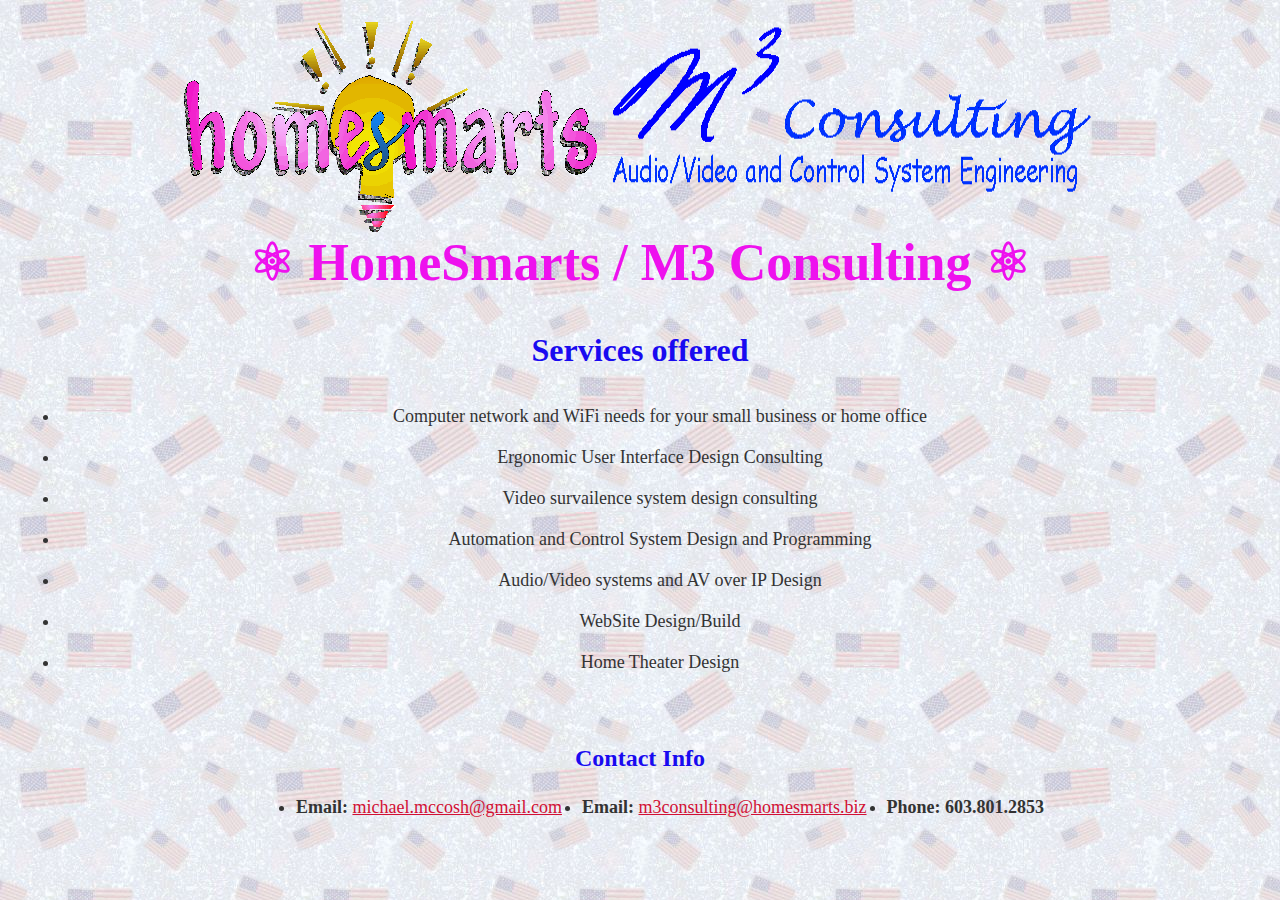
==== index.html @ 304984ea "add viewport code" ====
<!DOCTYPE html>
<html lang="en-us">
    <head>
        <!-- Required meta tags -->
        <meta charset="UTF-8">
        <meta name="viewport" content="width=device-width, initial-scale=1, shrink-to-fit=no">

        <!-- Bootstrap CSS -->
        <link rel="stylesheet" href="https://stackpath.bootstrapcdn.com/bootstrap/4.5.0/css/bootstrap.min.css" integrity="sha384-9aIt2nRpC12Uk9gS9baDl411NQApFmC26EwAOH8WgZl5MYYxFfc+NcPb1dKGj7Sk" crossorigin="anonymous">
        <!-- Local CSS -->
        <!-- <link rel="stylesheet" type="text/css" href="css/reset.css"> -->
        <link rel="stylesheet" type="text/css" href="css/homesmarts.css">

        <title>HomeSmarts &#x2f; M3 Consulting</title>
    </head>
    <body>

    
        <!-- Site Header -->
        <header>
            <!-- Section for logos -->
            <section class="logo">
                <img src="images/HSLogo.gif" alt="HomeSmarts Logo" />
                <img src="images/ConsultLogo2.gif" alt="M3 Consulting Logo" />
            </section>
            <h1>&#9883; HomeSmarts &#x2f; M3 Consulting &#9883;</h1>
        </header>

        <!-- main section: Services Offered -->
        <section class="main">

            <!-- h2: Tier-2 Headline -->
            <h2>Services offered</h2>

            <!-- Unordered list -->
            <ul>
                <li>Computer network and WiFi needs for your small business or home office</li>
                <li>Ergonomic User Interface Design Consulting</li>
                <li>Video survailence system design consulting</li>
                <li>Automation and Control System Design and Programming</li>
                <li>Audio/Video systems and AV over IP Design</li>
                <li>WebSite Design/Build</li>
                <li>Home Theater Design</li>
            </ul>

        </section>
            

        <footer>
            <!-- footer: Contact Info -->
            <section class="contact">
                <!-- h2: Tier-2 Headline -->
                <h2>Contact Info</h2>

                <!-- Unordered list -->
                <ul>
                    <li><strong>Email:</strong> <a href="#">michael.mccosh@gmail.com</a></li>
                    <li><strong>Email:</strong> <a href="#">m3consulting@homesmarts.biz</a></li>
                    <li><strong>Phone: 603.801.2853</strong></li>
                </ul>

            </section>

        </footer>
   </body>
</html>
---- css/homesmarts.css ----
/**
 HomeSmarts CSS Stylesheet
 **/

 * {
  box-sizing: border-box;
  text-align: center;
}

body {
  padding: 20px;
  margin: 0;
  font-family: Georgia, "Times New Roman", Times, serif;
  font-size: 18px;
  /* line-height: 200%; */
  color: #333;
  /* background: #99abad; */
  background-image: url("flag-us-tiling-background.jpg");
  background-repeat: repeat;
  /* flexbox code follows */
  display: flex;
  flex-flow: column;
  align-content: center;
  /* justify-content: baseline; */
}

.header {
  padding: 20px;
  background: #f2f7b1;
  margin-top: 200px;
  /* margin: auto; */
  width: 1080px;
}

h1 {
  /* padding: 20px 0; */
  margin: 0;
  margin-bottom: 20px;
  font-family: cursive, "Times New Roman", Times, serif;
  font-size: 52px;
  color: #e1e;
}

h2 {
  font-family: cursive, "Times New Roman", Times, serif;
  font-size: 24px;
  color: rgb(25, 10, 240);
}

a {
  color: #d21034;
}

/* img {
  margin-left: auto;
  margin-right: auto;
} */

.logo, .contact ul {
  /* display: block;   */
  margin: auto;
  /* flexbox code follows */
  display: flex;
  flex-direction: row;
  flex-wrap: wrap;
  justify-content: center;
  /* align-items: stretch; */
  /* position: fixed; */
}


.main {
  /* width: 60%; */
  margin-bottom: 20px;
}
.main li {
  padding:10px;
}
.main h2 {
  margin-top: 20px;
  font-size: 32px;
  
}

.contact li {
  /* padding: 20px; */
  margin-top: 5px;
  margin-left: 20px;
  /* width: 100%; */
}

footer {
  padding: 5px;
  /* background-color: #f1efca; */
}
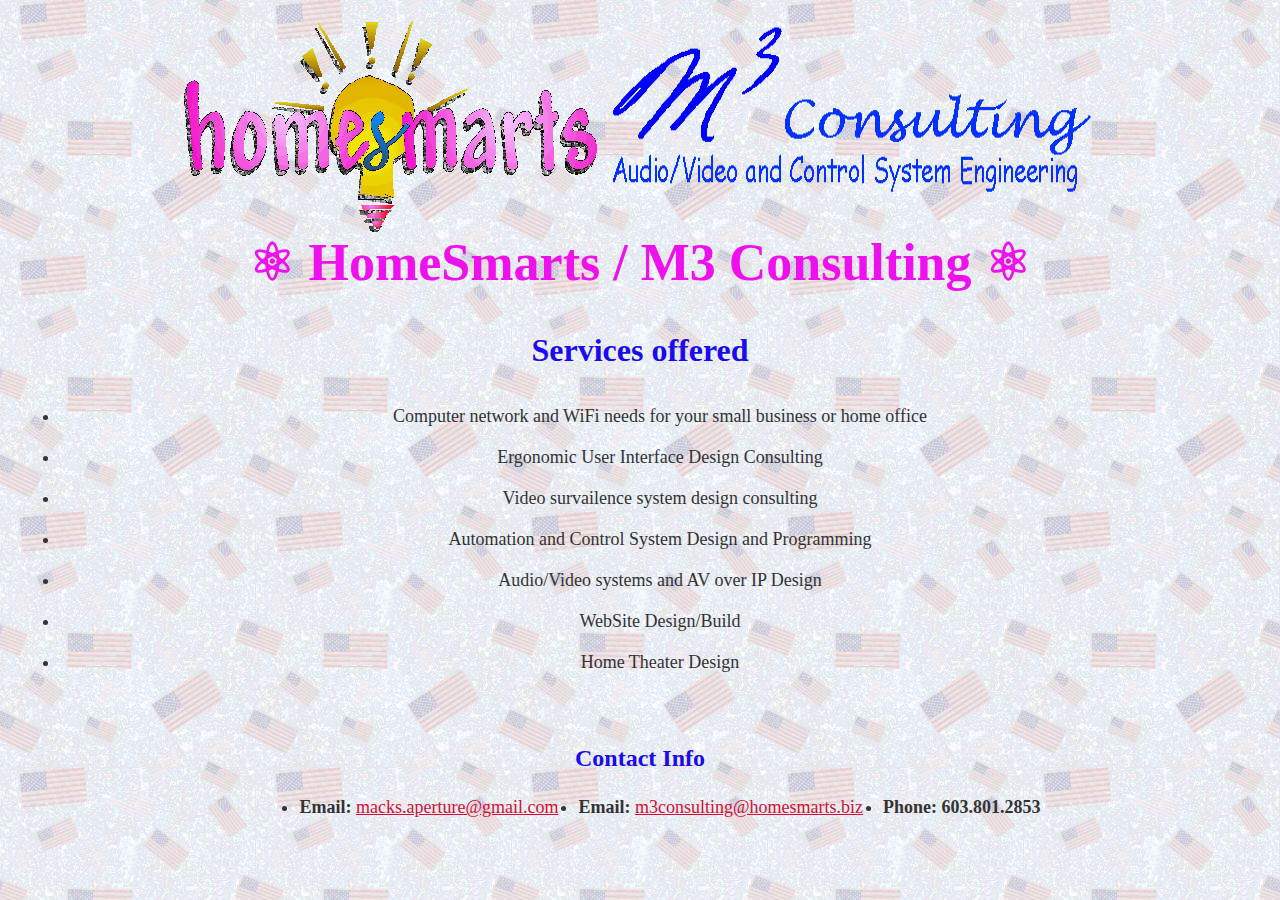
==== commit fe967910: "format" ====
--- a/index.html
+++ b/index.html
@@ -14,8 +14,6 @@
         <title>HomeSmarts &#x2f; M3 Consulting</title>
     </head>
     <body>
-
-    
         <!-- Site Header -->
         <header>
             <!-- Section for logos -->
@@ -54,7 +52,7 @@
 
                 <!-- Unordered list -->
                 <ul>
-                    <li><strong>Email:</strong> <a href="#">michael.mccosh@gmail.com</a></li>
+                    <li><strong>Email:</strong> <a href="#">macks.aperture@gmail.com</a></li>
                     <li><strong>Email:</strong> <a href="#">m3consulting@homesmarts.biz</a></li>
                     <li><strong>Phone: 603.801.2853</strong></li>
                 </ul>
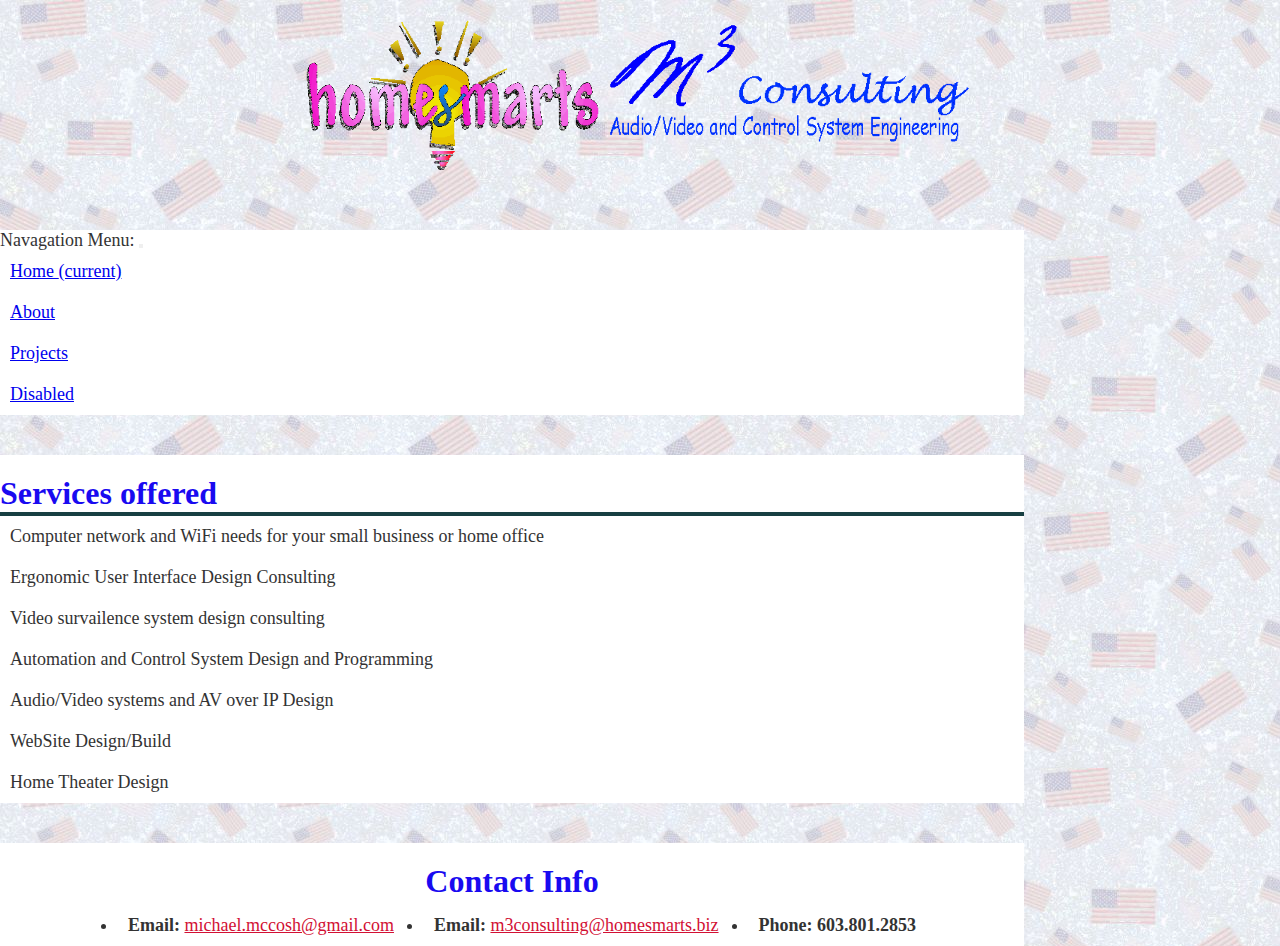
==== commit 30ed14ea: "revision 2" ====
--- a/index.html
+++ b/index.html
@@ -1,64 +1,127 @@
 <!DOCTYPE html>
 <html lang="en-us">
-    <head>
-        <!-- Required meta tags -->
-        <meta charset="UTF-8">
-        <meta name="viewport" content="width=device-width, initial-scale=1, shrink-to-fit=no">
 
-        <!-- Bootstrap CSS -->
-        <link rel="stylesheet" href="https://stackpath.bootstrapcdn.com/bootstrap/4.5.0/css/bootstrap.min.css" integrity="sha384-9aIt2nRpC12Uk9gS9baDl411NQApFmC26EwAOH8WgZl5MYYxFfc+NcPb1dKGj7Sk" crossorigin="anonymous">
-        <!-- Local CSS -->
-        <!-- <link rel="stylesheet" type="text/css" href="css/reset.css"> -->
-        <link rel="stylesheet" type="text/css" href="css/homesmarts.css">
+  <head>
+    <!-- start with meta data -->
+    <meta charset="UTF-8">
+    <meta name="viewport" content="width=device-width, initial-scale=1.0">
 
-        <title>HomeSmarts &#x2f; M3 Consulting</title>
-    </head>
-    <body>
-        <!-- Site Header -->
-        <header>
-            <!-- Section for logos -->
-            <section class="logo">
-                <img src="images/HSLogo.gif" alt="HomeSmarts Logo" />
-                <img src="images/ConsultLogo2.gif" alt="M3 Consulting Logo" />
-            </section>
-            <h1>&#9883; HomeSmarts &#x2f; M3 Consulting &#9883;</h1>
-        </header>
+    <!-- css files -->
+    <link rel="stylesheet" href="https://stackpath.bootstrapcdn.com/bootstrap/4.5.0/css/bootstrap.min.css"integrity="sha384-9aIt2nRpC12Uk9gS9baDl411NQApFmC26EwAOH8WgZl5MYYxFfc+NcPb1dKGj7Sk" crossorigin="anonymous">
+    <link rel="stylesheet" type="text/css" href="css/homesmarts.css">
 
-        <!-- main section: Services Offered -->
-        <section class="main">
+    <!-- page title appears in browset tab -->
+    <title>HomeSmarts &#x2f; M3 Consulting</title>
+  </head>
 
-            <!-- h2: Tier-2 Headline -->
-            <h2>Services offered</h2>
+  <body class="home-page">
 
-            <!-- Unordered list -->
-            <ul>
-                <li>Computer network and WiFi needs for your small business or home office</li>
-                <li>Ergonomic User Interface Design Consulting</li>
-                <li>Video survailence system design consulting</li>
-                <li>Automation and Control System Design and Programming</li>
-                <li>Audio/Video systems and AV over IP Design</li>
-                <li>WebSite Design/Build</li>
-                <li>Home Theater Design</li>
-            </ul>
+    <!-- Site Header -->
+    <header>
+      <!-- Section for logos -->
+      <section class="logo">
+        <img src="images/HSLogo.gif" alt="HomeSmarts Logo" />
+        <img src="images/ConsultLogo2.gif" alt="M3 Consulting Logo" />
+      </section>
+      <!-- <h1>&#9883; HomeSmarts &#x2f; M3 Consulting &#9883;</h1> -->
+    </header>
 
+    <!-- Navigation bar -->
+    <!-- <nav class="navbar">
+      <div class="nav-center"> -->
+        <!-- links -->
+        <!-- <ul class="nav links">
+          <li class="nav-item"><a href="index.html">home</a></li>
+          <li class="nav-item"><a href="about-me.html">about</a></li>
+          <li class="nav-item"><a href="projects.html">projects</a></li>
+          <li class="nav-item"><a href="contact.html">contact</a></li>
+        </ul>
+      </div>
+    </nav> -->
+
+    <div class="container">
+      <nav class="navbar navbar-expand-sm navbar-light" style="background-color: #fff">
+        <a class="navbar-brand mb-0 h1">Navagation Menu:</a>
+        <button class="navbar-toggler" type="button" data-toggle="collapse" data-target="#navbarNavAltMarkup" aria-controls="navbarNavAltMarkup" aria-expanded="false" aria-label="Toggle navigation">
+          <span class="navbar-toggler-icon"></span>
+        </button>
+      
+        <div class="collapse navbar-collapse" id="navbarNavAltMarkup">
+          <ul class="navbar-nav mr-auto">
+            <li class="nav-item active">
+              <a class="nav-link" href="index.html">Home <span class="sr-only">(current)</span></a>
+            </li>
+            <li class="nav-item">
+              <a class="nav-link" href="about-me.html">About</a>
+            </li>
+            <li class="nav-item">
+              <a class="nav-link" href="projects.html">Projects</a>
+            </li>
+            <!-- <li class="nav-item dropdown">
+              <a class="nav-link dropdown-toggle" href="#" id="navbarDropdown" role="button" data-toggle="dropdown" aria-haspopup="true" aria-expanded="false">
+                Dropdown
+              </a>
+              <div class="dropdown-menu" aria-labelledby="navbarDropdown">
+                <a class="dropdown-item" href="#">Action</a>
+                <a class="dropdown-item" href="#">Another action</a>
+                <div class="dropdown-divider"></div>
+                <a class="dropdown-item" href="#">Something else here</a>
+              </div>
+            </li> -->
+            <li class="nav-item">
+              <a class="nav-link disabled" href="#" tabindex="-1" aria-disabled="true">Disabled</a>
+            </li>
+          </ul>
+        </div>        
+      </nav>
+    </div>
+
+    <!-- main section: Services Offered -->
+    <section class="container">
+      <div class="row">
+
+        <!-- h2: Tier-2 Headline -->
+        <div class="col-12">
+          <h2>Services offered</h2>
+          <hr>
+        </div>
+      </div>
+      <div class="row">
+        <!-- Unordered list -->
+        <ul class="col-12">
+          <li>Computer network and WiFi needs for your small business or home office</li>
+          <li>Ergonomic User Interface Design Consulting</li>
+          <li>Video survailence system design consulting</li>
+          <li>Automation and Control System Design and Programming</li>
+          <li>Audio/Video systems and AV over IP Design</li>
+          <li>WebSite Design/Build</li>
+          <li>Home Theater Design</li>
+        </ul>
+      </div>
+    </section>
+
+
+    <div class="container">
+      <footer>
+        <!-- footer: Contact Info -->
+        <section class="contact">
+          <div class="row">
+            <div class="col-12">
+              <!-- h2: Tier-2 Headline -->
+              <h2>Contact Info</h2>
+
+              <!-- Unordered list -->
+              <ul>
+                <li><strong>Email:</strong> <a href="#">michael.mccosh@gmail.com</a></li>
+                <li><strong>Email:</strong> <a href="#">m3consulting@homesmarts.biz</a></li>
+                <li><strong>Phone: 603.801.2853</strong></li>
+              </ul>
+            </div>
+          </div>
         </section>
-            
+      </footer>
+    </div>
 
-        <footer>
-            <!-- footer: Contact Info -->
-            <section class="contact">
-                <!-- h2: Tier-2 Headline -->
-                <h2>Contact Info</h2>
+  </body>
 
-                <!-- Unordered list -->
-                <ul>
-                    <li><strong>Email:</strong> <a href="#">macks.aperture@gmail.com</a></li>
-                    <li><strong>Email:</strong> <a href="#">m3consulting@homesmarts.biz</a></li>
-                    <li><strong>Phone: 603.801.2853</strong></li>
-                </ul>
-
-            </section>
-
-        </footer>
-   </body>
-</html>
+</html>--- a/css/homesmarts.css
+++ b/css/homesmarts.css
@@ -1,17 +1,19 @@
 /**
  HomeSmarts CSS Stylesheet
+ revision 2 styling 
  **/
 
- * {
+ *, ::after, ::before {
+  margin: 0;
+  padding: 0;
   box-sizing: border-box;
-  text-align: center;
 }
 
-body {
-  padding: 20px;
+.home-page {
   margin: 0;
   font-family: Georgia, "Times New Roman", Times, serif;
   font-size: 18px;
+  /* text-align: center; */
   /* line-height: 200%; */
   color: #333;
   /* background: #99abad; */
@@ -47,8 +49,10 @@
   color: rgb(25, 10, 240);
 }
 
-a {
-  color: #d21034;
+hr {
+  border-style: solid;
+  border-width: 2px;
+  border-color: rgb(23, 63, 66);
 }
 
 /* img {
@@ -56,6 +60,9 @@
   margin-right: auto;
 } */
 
+.logo {
+  padding: 20px;
+}
 .logo, .contact ul {
   /* display: block;   */
   margin: auto;
@@ -67,30 +74,112 @@
   /* align-items: stretch; */
   /* position: fixed; */
 }
+.logo img {
+  height: 150px;
+}
 
+.container, .main {
+  /* Box-model */
+  width: 1024px;
+  /* Positioning */
+  padding: 40px auto;
+  margin-top: 40px;
+  background: #fff;
+  overflow: hidden;
+  text-decoration: none;
+}
 
-.main {
-  /* width: 60%; */
-  margin-bottom: 20px;
-}
-.main li {
+.container li {
   padding:10px;
 }
-.main h2 {
+.container h2 {
   margin-top: 20px;
   font-size: 32px;
   
 }
 
+/* footer */
+.contact {
+  /* width: 1024px; */
+  /* padding: 40px auto; */
+  /* margin: 40px; */
+  /* margin-top: 40px; */
+  background: #fff;
+}
+.contact h2 {
+  /* justify-content: center; */
+  text-align: center;
+}
+.contact a {
+  color: #d21034;
+}
 .contact li {
   /* padding: 20px; */
   margin-top: 5px;
   margin-left: 20px;
   /* width: 100%; */
 }
+/* footer {
+  padding-left: 40px;
+  background-color: #f1efca;
+} */
 
-footer {
-  padding: 5px;
-  /* background-color: #f1efca; */
+
+/* about me page  */
+.about-me {
+  background-image: url("m3-graywall1.bmp");
+  background-repeat: repeat;
+}
+.bio-image {
+  width: 200px;
+  height: 265px;
+  margin-right: 20px;
+  float: left;
 }
 
+/* projects page */
+.projects-page {
+  background-image: url("./flag-us-tiling-background.jpg");
+  background-repeat: repeat;
+}
+.animation {
+  text-align: center;
+  font-size: 70px;
+}
+.projects img{
+  margin: 20px auto;
+  max-width: 500px;
+}
+
+/*
+=============== 
+Navbar
+===============
+*/
+/* .links a {
+  /* font-size: 1rem; */
+/*  text-transform: capitalize;
+  display: block;
+  padding: 0.5rem 1rem;
+}
+.links a:hover {
+  padding-left: 1.5rem;
+}
+.links {
+  /* height: 10rem; */
+/*  overflow: hidden;
+ }
+.show-links {
+  height: 10rem;
+}
+
+.nav-center {
+  /* max-width: 1170px; */
+/*  margin: 0 auto;
+  display: flex;
+  align-items: center;
+  justify-content: space-between;
+  background: #fff;
+  padding: 1rem;
+} */
+
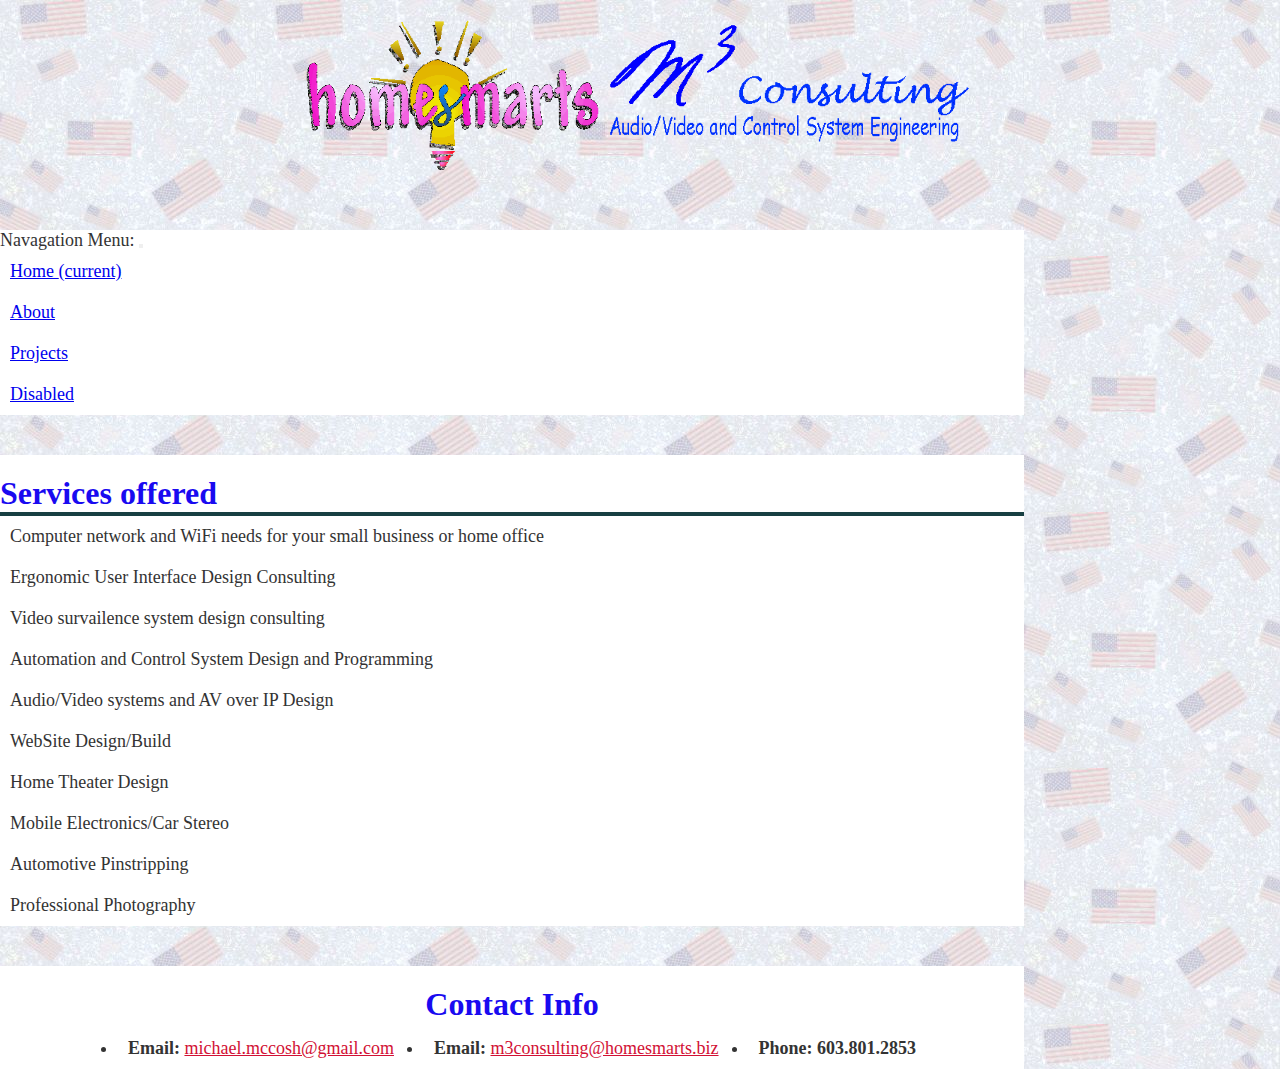
==== commit f1cd2cfa: "added services" ====
--- a/index.html
+++ b/index.html
@@ -96,6 +96,9 @@
           <li>Audio/Video systems and AV over IP Design</li>
           <li>WebSite Design/Build</li>
           <li>Home Theater Design</li>
+          <li>Mobile Electronics/Car Stereo</li>
+          <li>Automotive Pinstripping</li>
+          <li>Professional Photography</li>
         </ul>
       </div>
     </section>
--- a/css/homesmarts.css
+++ b/css/homesmarts.css
@@ -148,7 +148,7 @@
 }
 .projects img{
   margin: 20px auto;
-  max-width: 500px;
+  width: 100%;
 }
 
 /*
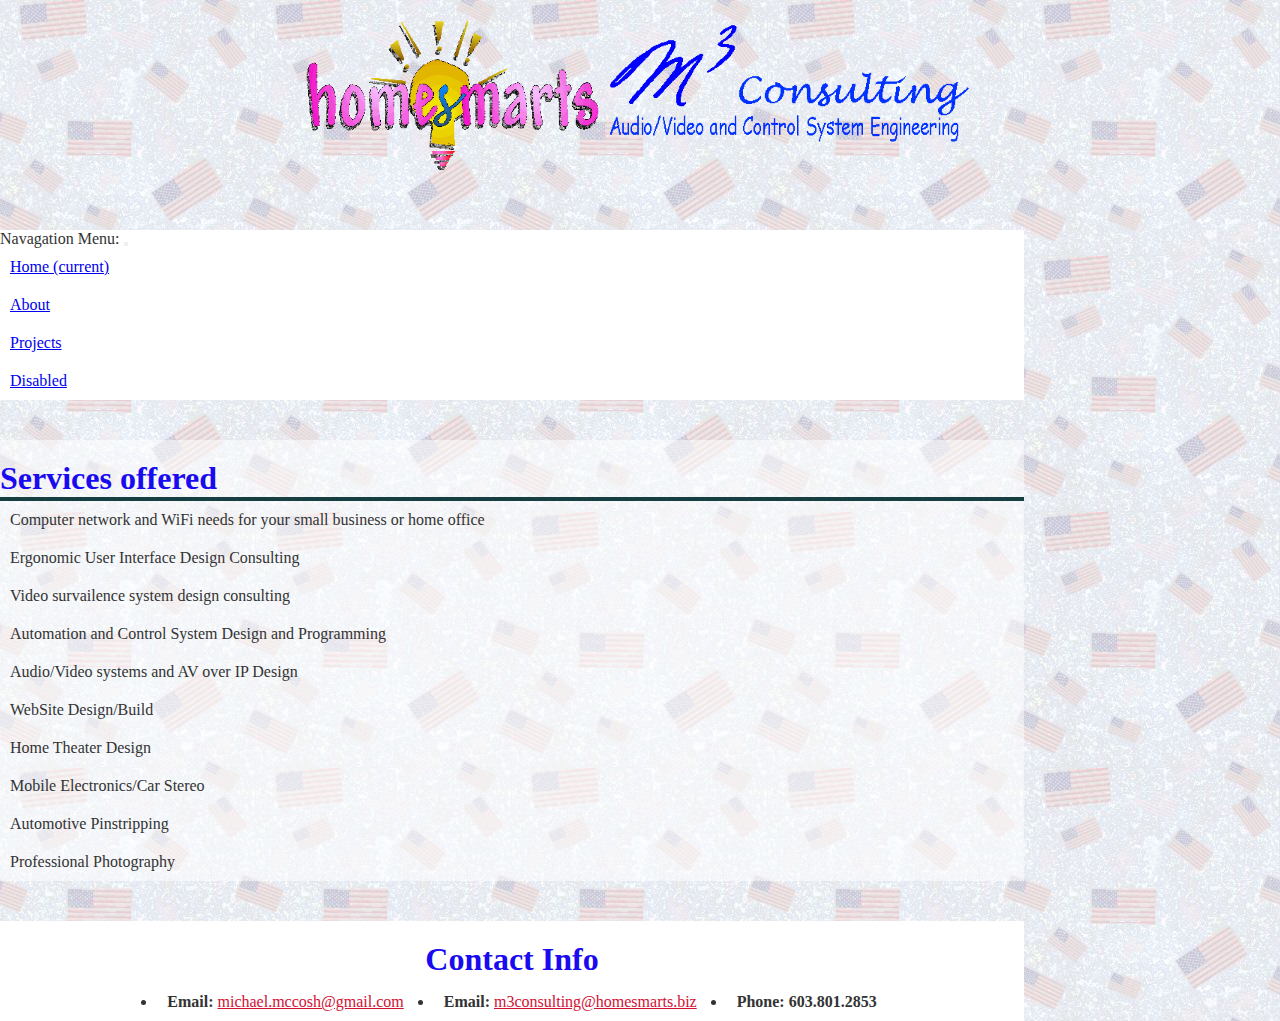
==== commit 62b8f989: "add alpha channel to services offered" ====
--- a/index.html
+++ b/index.html
@@ -77,7 +77,7 @@
     </div>
 
     <!-- main section: Services Offered -->
-    <section class="container">
+    <section class="container service">
       <div class="row">
 
         <!-- h2: Tier-2 Headline -->
--- a/css/homesmarts.css
+++ b/css/homesmarts.css
@@ -11,8 +11,8 @@
 
 .home-page {
   margin: 0;
-  font-family: Georgia, "Times New Roman", Times, serif;
-  font-size: 18px;
+  /* font-family: Georgia, "Times New Roman", Times, serif; */
+  /* font-size: 18px; */
   /* text-align: center; */
   /* line-height: 200%; */
   color: #333;
@@ -88,7 +88,9 @@
   overflow: hidden;
   text-decoration: none;
 }
-
+.service {
+  background: rgba(255, 255, 255, .5);
+}
 .container li {
   padding:10px;
 }
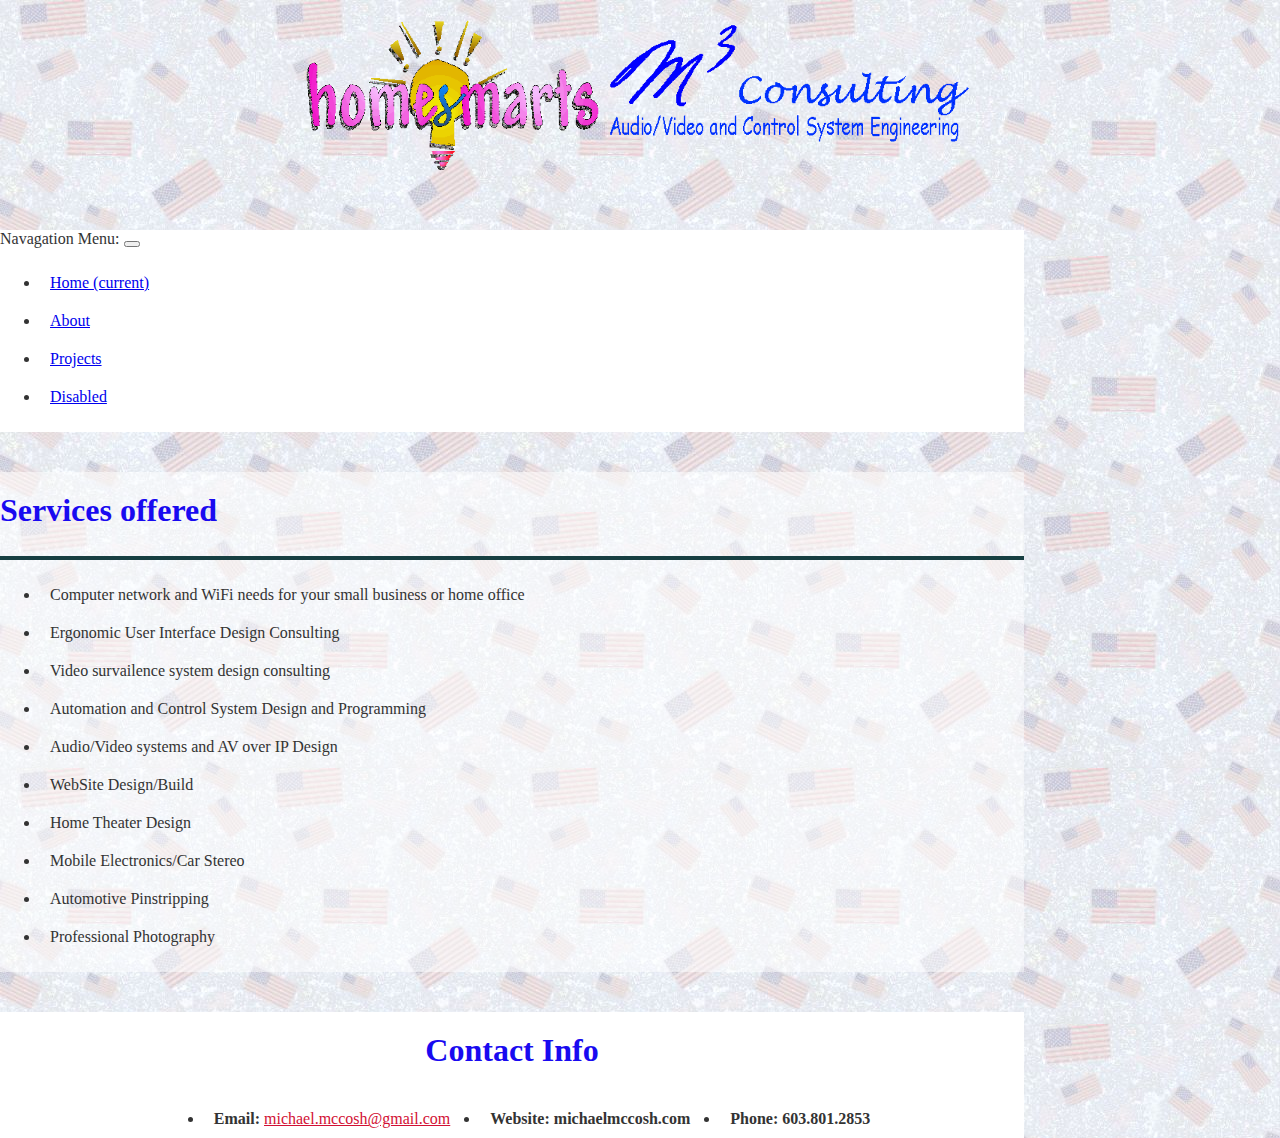
==== commit de637a82: "Update index.html" ====
--- a/index.html
+++ b/index.html
@@ -116,7 +116,7 @@
               <!-- Unordered list -->
               <ul>
                 <li><strong>Email:</strong> <a href="#">michael.mccosh@gmail.com</a></li>
-                <li><strong>Email:</strong> <a href="#">m3consulting@homesmarts.biz</a></li>
+                <li><strong>Website: michaelmccosh.com</strong></li>
                 <li><strong>Phone: 603.801.2853</strong></li>
               </ul>
             </div>
@@ -127,4 +127,4 @@
 
   </body>
 
-</html>+</html>
--- a/css/homesmarts.css
+++ b/css/homesmarts.css
@@ -4,8 +4,8 @@
  **/
 
  *, ::after, ::before {
-  margin: 0;
-  padding: 0;
+  /* margin: 0; */
+  /* padding: 0; */
   box-sizing: border-box;
 }
 
@@ -141,16 +141,26 @@
 
 /* projects page */
 .projects-page {
-  background-image: url("./flag-us-tiling-background.jpg");
+  background-image: url("../images/wood_plank_wallpaper.jpg");
   background-repeat: repeat;
 }
 .animation {
   text-align: center;
   font-size: 70px;
 }
-.projects img{
-  margin: 20px auto;
-  width: 100%;
+.gallery {
+  margin: 20px 50px;
+  /* margin: 20px; */
+}
+.galery img{
+  transition: 1s;
+  /* margin-top: 50px; */
+  padding: 25px;
+  width: 200px;
+}
+.gallery img:hover {
+  filter: grayscale(100%);
+  transform: scale(1.1);
 }
 
 /*
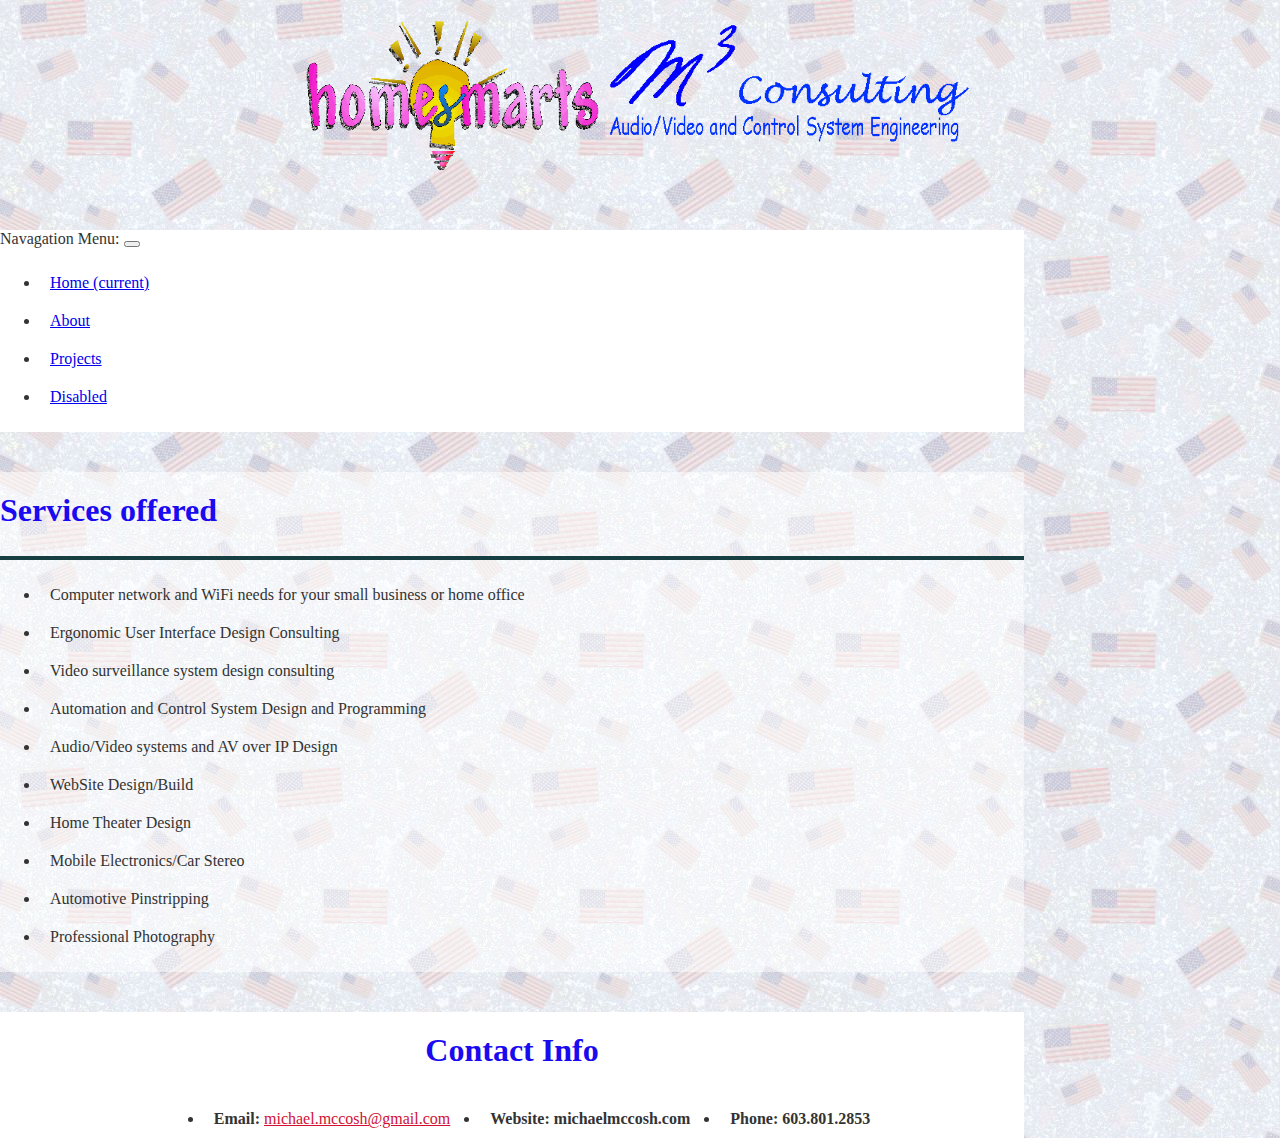
==== commit 4d4d68cd: "Update index.html" ====
--- a/index.html
+++ b/index.html
@@ -91,7 +91,7 @@
         <ul class="col-12">
           <li>Computer network and WiFi needs for your small business or home office</li>
           <li>Ergonomic User Interface Design Consulting</li>
-          <li>Video survailence system design consulting</li>
+          <li>Video surveillance system design consulting</li>
           <li>Automation and Control System Design and Programming</li>
           <li>Audio/Video systems and AV over IP Design</li>
           <li>WebSite Design/Build</li>
